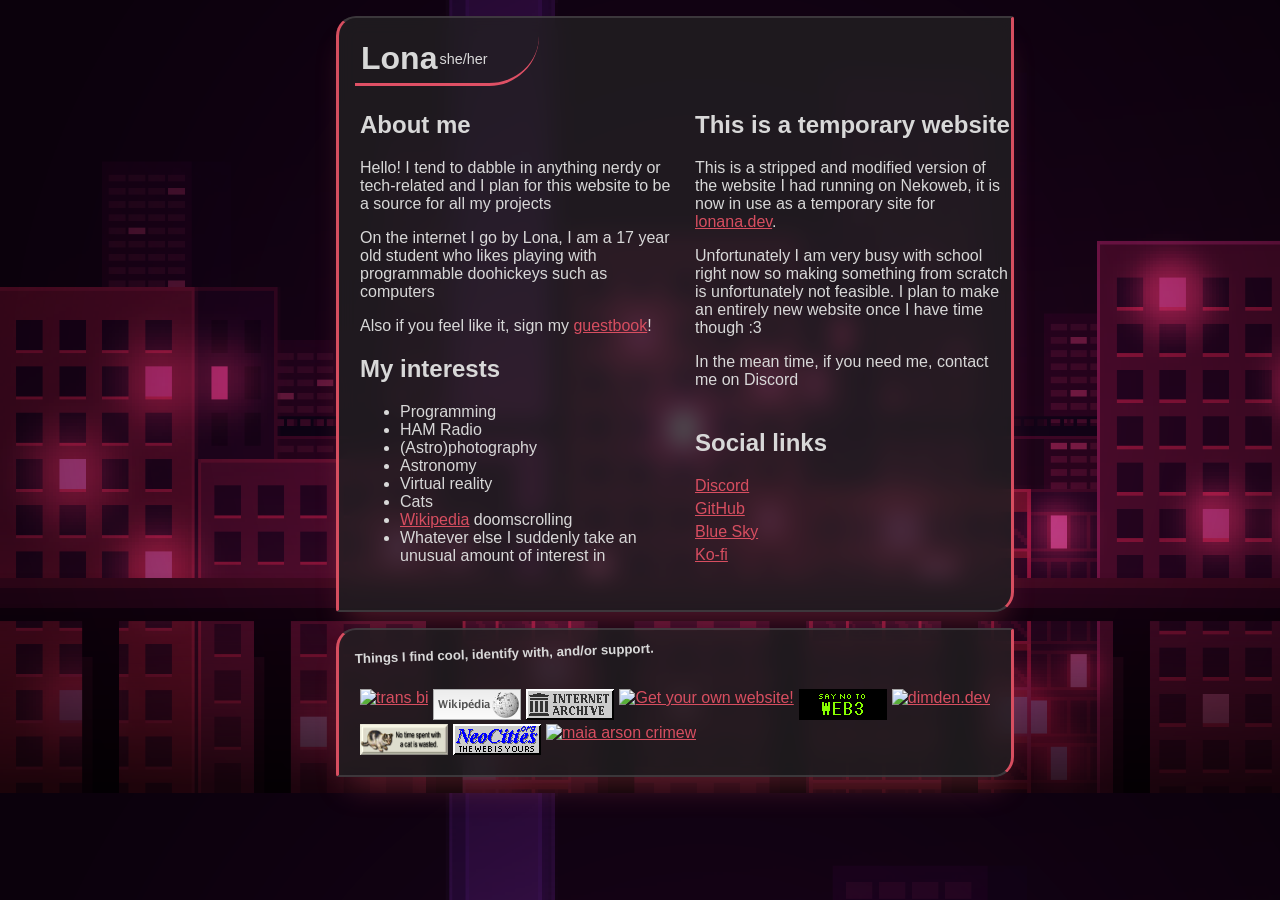
==== index.html @ 1e1ac052 "Changes to text, removed yapona, small changes to css and responsiveness" ====
<!DOCTYPE html>
<html lang="en">
<head>
    <meta charset="UTF-8"/>
    <meta name="viewport" content="width=device-width, initial-scale=1.0" />

    <meta property="og:title" content='Lona "Leona" Layona Lonana'>
    <meta property="og:description" content="Lona's website!">
    <meta property="og:image" content="https://lonana.dev/images/oneshot.png">
    <meta property="og:url" content="https://lonana.dev">
    <meta property="og:type" content="website">

    <link rel="stylesheet" href="style.css" />
    <title>The Lonana Website :3</title>
</head>
<body>
    <main>
        <div class="header-container">
            <div class="title-container">
                <h1>Lona</h1>
                <p class="small-text">she/her</p>
            </div>
            <noscript>you don't need javascript for this but did you know you disabled it :3</noscript>
        </div>
        <div id="content">
            <div class="left">
                <div>
                    <h2>About me</h2>
                    <p>Hello! I tend to dabble in anything nerdy or tech-related and I plan for this website to be a source for all my projects</p>
                    <p>On the internet I go by Lona, I am a 17 year old student who likes playing with programmable doohickeys such as computers</p>
                    <p>Also if you feel like it, sign my <a rel="noopener noreferrer" href="https://lona.atabook.org/">guestbook</a>!</p>
                </div>
                <div>
                    <h2>My interests</h2>
                    <ul>
                        <li>Programming</li>
                        <li>HAM Radio</li>
                        <li>(Astro)photography</li>
                        <li>Astronomy</li>
                        <li>Virtual reality</li>
                        <li>Cats</li>
                        <li><a target="_blank" rel="noopener noreferrer" href="https://en.wikipedia.org/wiki/Special:Random">Wikipedia</a> doomscrolling</li>
                        <li>Whatever else I suddenly take an unusual amount of interest in</li>
                    </ul>
                </div>
            </div>
            <div class="right">
                <div>
                    <h2>This is a temporary website</h2>
                    <p>This is a stripped and modified version of the website I had running on Nekoweb, it is now in use as a temporary site for <a href=""> lonana.dev</a>.</p>
                    <p>Unfortunately I am very busy with school right now so making something from scratch is unfortunately not feasible. I plan to make an entirely new website once I have time though :3</p>
                    <p>In the mean time, if you need me, contact me on Discord</p>
                </div>
                <div class="link-container">
                    <h2>Social links</h2>
                    <a target="_blank" rel="noopener noreferrer" href="https://discord.com/users/489786407020134400">Discord</a>
                    <a target="_blank" rel="noopener noreferrer" href="https://github.com/Leonaaaaaaa">GitHub</a>
                    <a target="_blank" rel="noopener noreferrer" href="https://bsky.app/profile/lonana.dev">Blue Sky</a>
                    <a target="_blank" rel="noopener noreferrer" href="https://ko-fi.com/lonalayonalonana">Ko-fi</a>
                </div>
            </div>
        </div>
    </main>
    <footer style="padding-top: 0px;">
        <h5 style="transform: rotate(-2deg) translate(0px, -12px);" >Things I find cool, identify with, and/or support.</h5>
        <div class="btn88x31-container">
            <a class="btn88x31" target="_blank" rel="noopener noreferrer" href="https://badge.les.bi"><img title="trans bi" src="https://badge.les.bi/88x31/trans/bi/half/outset.png"></a>
            <a class="btn88x31" target="_blank" rel="noopener noreferrer" href="https://en.wikipedia.org/"><img title="Wikipedia" src="images/88x31s/wikipedia.gif"></a>
            <a class="btn88x31" target="_blank" rel="noopener noreferrer" href="https://archive.org/"><img title="Internet Archive" src="images/88x31s/internetarchive.png"></a>
            <a class="btn88x31" target="_blank" rel="noopener noreferrer" href="https://nekoweb.org/"><img title="Get your own website!" src="https://nekoweb.org/assets/buttons/button6.gif"></a> <!-- button by s1nez.nekoweb.org -->
            <a class="btn88x31" target="_blank" rel="noopener noreferrer" href="https://yesterweb.org/no-to-web3/"><img title="Fuck web3" src="images/88x31s/saynotoweb3.gif"></a>
            <a class="btn88x31" target="_blank" rel="noopener noreferrer" href="https://dimden.dev/"><img title="dimden.dev" src="https://dimden.dev/services/images/88x31.gif"></a>
            <a class="btn88x31" target="_blank" rel="noopener noreferrer" href="https://user.xmission.com/~emailbox/catstuff.htm"><img style="height: 31px; width: 88px;" title="I <3 cats" src="images/88x31s/wasted.gif"></a>
            <a class="btn88x31" target="_blank" rel="noopener noreferrer" href="https://neocities.org/"><img title="Get your own website!" src="images/88x31s/neocities.gif"></a>
            <a class="btn88x31" target="_blank" rel="noopener noreferrer" href="https://maia.crimew.gay/"><img src="https://maia.crimew.gay/badges/maia.crimew.gay.png" title="maia arson crimew"></a>
        </div>
    </footer>
</body>
</html>
---- style.css ----
html {
    font-family: 'Trebuchet MS', 'Lucida Sans Unicode', 'Lucida Grande', 'Lucida Sans', Arial, sans-serif;
    background: #3f2235;
    background-image: url(images/oneshot.png);
    background-size: cover;
    color: #d8d8d8;
}

body {
    width: 50%;
    margin: 0 auto;
}

main, footer {
    background-color: #222022cc;
    border-radius: 3px;
    border-top-left-radius: 20px;
    border-bottom-right-radius: 20px;
    border-left: 3px solid #d74e60;
    border-right: 3px solid #d74e60;
    border-top: 2px solid #5f5a5f77;
    border-bottom: 2px solid #5f5a5f77;

    backdrop-filter: blur(10px);
    
    /* min-height: 50vh; */
    padding: 1rem;
    margin: 1rem;
    box-shadow: #d74e604d 0px 20px 30px -10px;
    width: 100%;
    max-width: 1200px;

    transition: height 0.5s ease;
}

.btn88x31-container {
    display: flex;
    flex-direction: row;
    flex-wrap: wrap;
}

.btn88x31 {
    transition: all 0.3s ease;
    margin-left: 5px;
}
.btn88x31:hover {
    transform: translateY(-5px) scale(1.05);
}
.btn88x31:active {
    transform: translateY(3px) scale(.95);
}


.header-container {
    display: flex;
    justify-content: start;
    align-items: center;
}

.title-container {
    display: flex;
    justify-content: left;
    align-items: center;
    min-width: 25%;
    padding: 5px;
    padding-right: 3%;
    border-bottom-right-radius: 50px;
    border-bottom: 3px solid #df5065;
}

h1 {
    margin: 1px;
    font-size: 2em;
}

.small-text {
    margin: 1px;
    font-size: 0.9em;
}

#content {
    margin: 5px;
    display: grid;
    grid-template-columns: 50% 50%;
    gap: 20px;
}


.left {
    grid-column: 1;
}

.right {
    grid-column: 2;
}

.left div, .right div {
    margin-bottom: 20px;
}


.link-li {
    list-style-type: none;
}

.link-container {
    display: flex;
    flex-direction: column;
}

.link-container a {
    margin-bottom: 5px;
}

a {
    color: #d74e60;
}

@media (max-width: 980px) {
    body {
        width: 100%;
    }

    h1 {
        font-size: 1.5em;
    }

    .small-text {
        font-size: 0.8em;
    }

    main {
        padding: 1rem;
        margin: 0.5rem;
    }
}
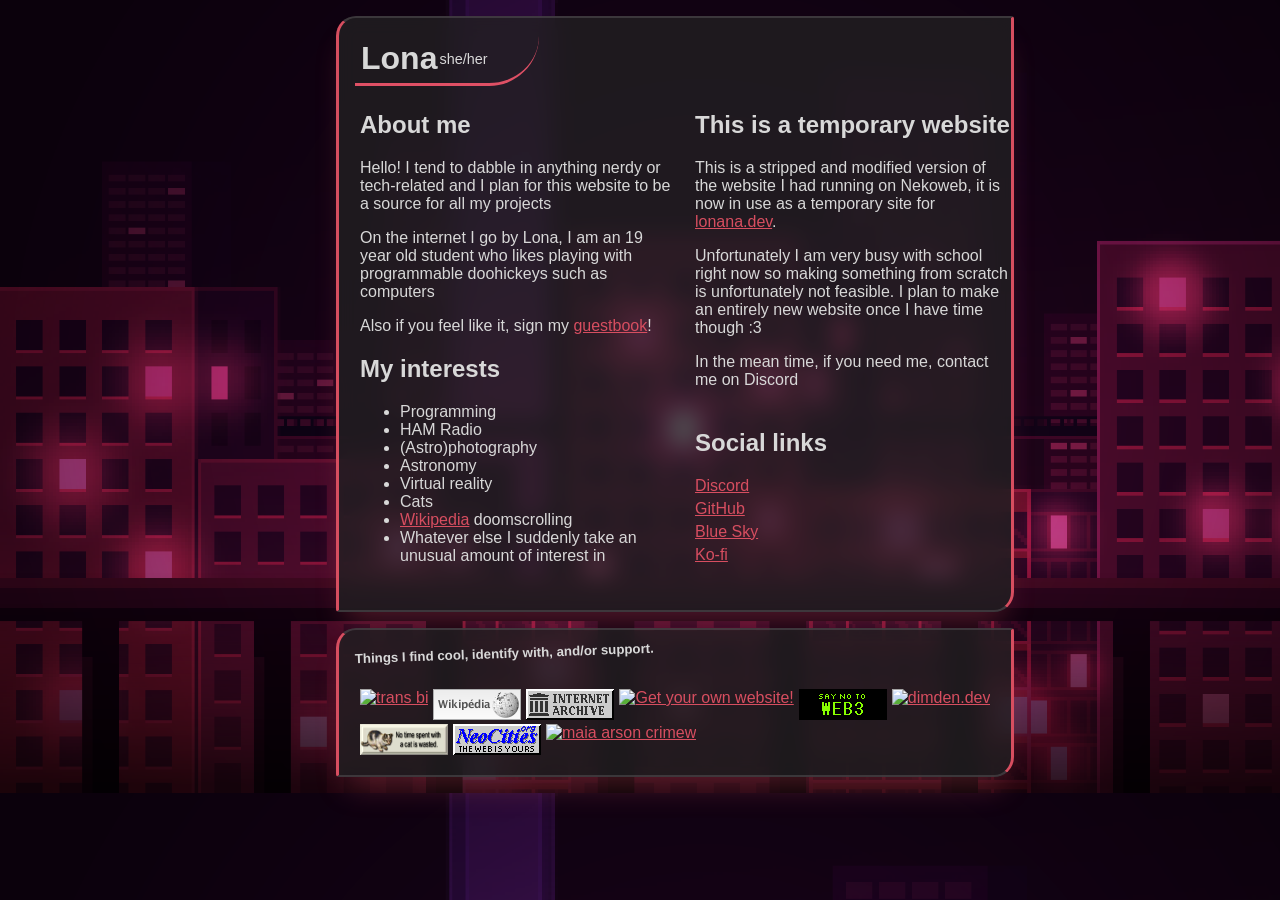
==== commit 310a9b9d: "In preparation for my 18th birthday, automatically update age in About me" ====
--- a/index.html
+++ b/index.html
@@ -27,7 +27,7 @@
                 <div>
                     <h2>About me</h2>
                     <p>Hello! I tend to dabble in anything nerdy or tech-related and I plan for this website to be a source for all my projects</p>
-                    <p>On the internet I go by Lona, I am a 17 year old student who likes playing with programmable doohickeys such as computers</p>
+                    <p>On the internet I go by Lona, I am an <span id="age">2/24/2007</span> year old student who likes playing with programmable doohickeys such as computers</p>
                     <p>Also if you feel like it, sign my <a rel="noopener noreferrer" href="https://lona.atabook.org/">guestbook</a>!</p>
                 </div>
                 <div>
@@ -75,5 +75,6 @@
             <a class="btn88x31" target="_blank" rel="noopener noreferrer" href="https://maia.crimew.gay/"><img src="https://maia.crimew.gay/badges/maia.crimew.gay.png" title="maia arson crimew"></a>
         </div>
     </footer>
+    <script src="script.js"></script>
 </body>
 </html>
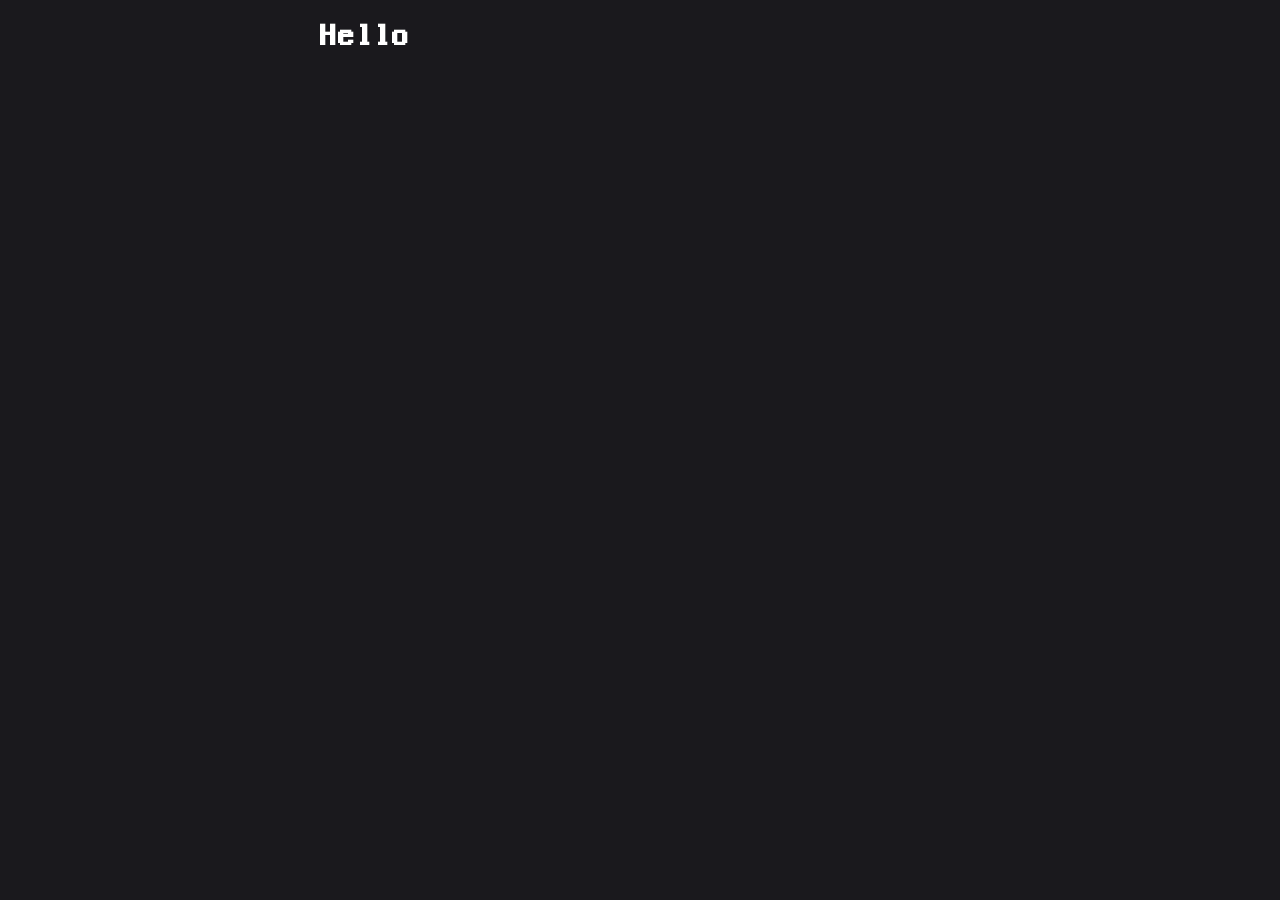
==== commit ffcd381d: "clean slate, added font" ====
--- a/index.html
+++ b/index.html
@@ -4,77 +4,18 @@
     <meta charset="UTF-8"/>
     <meta name="viewport" content="width=device-width, initial-scale=1.0" />
 
-    <meta property="og:title" content='Lona "Leona" Layona Lonana'>
-    <meta property="og:description" content="Lona's website!">
-    <meta property="og:image" content="https://lonana.dev/images/oneshot.png">
+    <meta property="og:title" content='Lona'>
+    <meta property="og:description" content="My website">
     <meta property="og:url" content="https://lonana.dev">
     <meta property="og:type" content="website">
 
-    <link rel="stylesheet" href="style.css" />
-    <title>The Lonana Website :3</title>
+    <link rel="stylesheet" href="style.css"/>
+    <title>Lona</title>
 </head>
 <body>
     <main>
-        <div class="header-container">
-            <div class="title-container">
-                <h1>Lona</h1>
-                <p class="small-text">she/her</p>
-            </div>
-            <noscript>you don't need javascript for this but did you know you disabled it :3</noscript>
-        </div>
-        <div id="content">
-            <div class="left">
-                <div>
-                    <h2>About me</h2>
-                    <p>Hello! I tend to dabble in anything nerdy or tech-related and I plan for this website to be a source for all my projects</p>
-                    <p>On the internet I go by Lona, I am an <span id="age">2/24/2007</span> year old student who likes playing with programmable doohickeys such as computers</p>
-                    <p>Also if you feel like it, sign my <a rel="noopener noreferrer" href="https://lona.atabook.org/">guestbook</a>!</p>
-                </div>
-                <div>
-                    <h2>My interests</h2>
-                    <ul>
-                        <li>Programming</li>
-                        <li>HAM Radio</li>
-                        <li>(Astro)photography</li>
-                        <li>Astronomy</li>
-                        <li>Virtual reality</li>
-                        <li>Cats</li>
-                        <li><a target="_blank" rel="noopener noreferrer" href="https://en.wikipedia.org/wiki/Special:Random">Wikipedia</a> doomscrolling</li>
-                        <li>Whatever else I suddenly take an unusual amount of interest in</li>
-                    </ul>
-                </div>
-            </div>
-            <div class="right">
-                <div>
-                    <h2>This is a temporary website</h2>
-                    <p>This is a stripped and modified version of the website I had running on Nekoweb, it is now in use as a temporary site for <a href=""> lonana.dev</a>.</p>
-                    <p>Unfortunately I am very busy with school right now so making something from scratch is unfortunately not feasible. I plan to make an entirely new website once I have time though :3</p>
-                    <p>In the mean time, if you need me, contact me on Discord</p>
-                </div>
-                <div class="link-container">
-                    <h2>Social links</h2>
-                    <a target="_blank" rel="noopener noreferrer" href="https://discord.com/users/489786407020134400">Discord</a>
-                    <a target="_blank" rel="noopener noreferrer" href="https://github.com/Leonaaaaaaa">GitHub</a>
-                    <a target="_blank" rel="noopener noreferrer" href="https://bsky.app/profile/lonana.dev">Blue Sky</a>
-                    <a target="_blank" rel="noopener noreferrer" href="https://ko-fi.com/lonalayonalonana">Ko-fi</a>
-                </div>
-            </div>
-        </div>
+        <h1>Hello</h1>
     </main>
-    <footer style="padding-top: 0px;">
-        <h5 style="transform: rotate(-2deg) translate(0px, -12px);" >Things I find cool, identify with, and/or support.</h5>
-        <div class="btn88x31-container">
-            <a class="btn88x31" target="_blank" rel="noopener noreferrer" href="https://badge.les.bi"><img title="trans bi" src="https://badge.les.bi/88x31/trans/bi/half/outset.png"></a>
-            <a class="btn88x31" target="_blank" rel="noopener noreferrer" href="https://en.wikipedia.org/"><img title="Wikipedia" src="images/88x31s/wikipedia.gif"></a>
-            <a class="btn88x31" target="_blank" rel="noopener noreferrer" href="https://archive.org/"><img title="Internet Archive" src="images/88x31s/internetarchive.png"></a>
-            <a class="btn88x31" target="_blank" rel="noopener noreferrer" href="https://nekoweb.org/"><img title="Get your own website!" src="https://nekoweb.org/assets/buttons/button6.gif"></a> <!-- button by s1nez.nekoweb.org -->
-            <a class="btn88x31" target="_blank" rel="noopener noreferrer" href="https://yesterweb.org/no-to-web3/"><img title="Fuck web3" src="images/88x31s/saynotoweb3.gif"></a>
-            <a class="btn88x31" target="_blank" rel="noopener noreferrer" href="https://dimden.dev/"><img title="dimden.dev" src="https://dimden.dev/services/images/88x31.gif"></a>
-            <a class="btn88x31" target="_blank" rel="noopener noreferrer" href="https://user.xmission.com/~emailbox/catstuff.htm"><img style="height: 31px; width: 88px;" title="I <3 cats" src="images/88x31s/wasted.gif"></a>
-            <a class="btn88x31" target="_blank" rel="noopener noreferrer" href="https://neocities.org/"><img title="Get your own website!" src="images/88x31s/neocities.gif"></a>
-            <a class="btn88x31" target="_blank" rel="noopener noreferrer" href="https://maia.crimew.gay/"><img src="https://maia.crimew.gay/badges/maia.crimew.gay.png" title="maia arson crimew"></a>
-        </div>
-    </footer>
     <script src="script.js"></script>
 </body>
 </html>
--- a/style.css
+++ b/style.css
@@ -1,136 +1,15 @@
+@font-face {
+    font-family: 'PerfectDOSVGA';
+    src: url('fonts/Perfect DOS VGA 437.ttf') format('truetype');
+}
+
 html {
-    font-family: 'Trebuchet MS', 'Lucida Sans Unicode', 'Lucida Grande', 'Lucida Sans', Arial, sans-serif;
-    background: #3f2235;
-    background-image: url(images/oneshot.png);
-    background-size: cover;
-    color: #d8d8d8;
+    font-family: 'PerfectDOSVGA', monospace;
+    background: #1a191d;
+    color: white;
 }
 
 body {
     width: 50%;
     margin: 0 auto;
 }
-
-main, footer {
-    background-color: #222022cc;
-    border-radius: 3px;
-    border-top-left-radius: 20px;
-    border-bottom-right-radius: 20px;
-    border-left: 3px solid #d74e60;
-    border-right: 3px solid #d74e60;
-    border-top: 2px solid #5f5a5f77;
-    border-bottom: 2px solid #5f5a5f77;
-
-    backdrop-filter: blur(10px);
-    
-    /* min-height: 50vh; */
-    padding: 1rem;
-    margin: 1rem;
-    box-shadow: #d74e604d 0px 20px 30px -10px;
-    width: 100%;
-    max-width: 1200px;
-
-    transition: height 0.5s ease;
-}
-
-.btn88x31-container {
-    display: flex;
-    flex-direction: row;
-    flex-wrap: wrap;
-}
-
-.btn88x31 {
-    transition: all 0.3s ease;
-    margin-left: 5px;
-}
-.btn88x31:hover {
-    transform: translateY(-5px) scale(1.05);
-}
-.btn88x31:active {
-    transform: translateY(3px) scale(.95);
-}
-
-
-.header-container {
-    display: flex;
-    justify-content: start;
-    align-items: center;
-}
-
-.title-container {
-    display: flex;
-    justify-content: left;
-    align-items: center;
-    min-width: 25%;
-    padding: 5px;
-    padding-right: 3%;
-    border-bottom-right-radius: 50px;
-    border-bottom: 3px solid #df5065;
-}
-
-h1 {
-    margin: 1px;
-    font-size: 2em;
-}
-
-.small-text {
-    margin: 1px;
-    font-size: 0.9em;
-}
-
-#content {
-    margin: 5px;
-    display: grid;
-    grid-template-columns: 50% 50%;
-    gap: 20px;
-}
-
-
-.left {
-    grid-column: 1;
-}
-
-.right {
-    grid-column: 2;
-}
-
-.left div, .right div {
-    margin-bottom: 20px;
-}
-
-
-.link-li {
-    list-style-type: none;
-}
-
-.link-container {
-    display: flex;
-    flex-direction: column;
-}
-
-.link-container a {
-    margin-bottom: 5px;
-}
-
-a {
-    color: #d74e60;
-}
-
-@media (max-width: 980px) {
-    body {
-        width: 100%;
-    }
-
-    h1 {
-        font-size: 1.5em;
-    }
-
-    .small-text {
-        font-size: 0.8em;
-    }
-
-    main {
-        padding: 1rem;
-        margin: 0.5rem;
-    }
-}
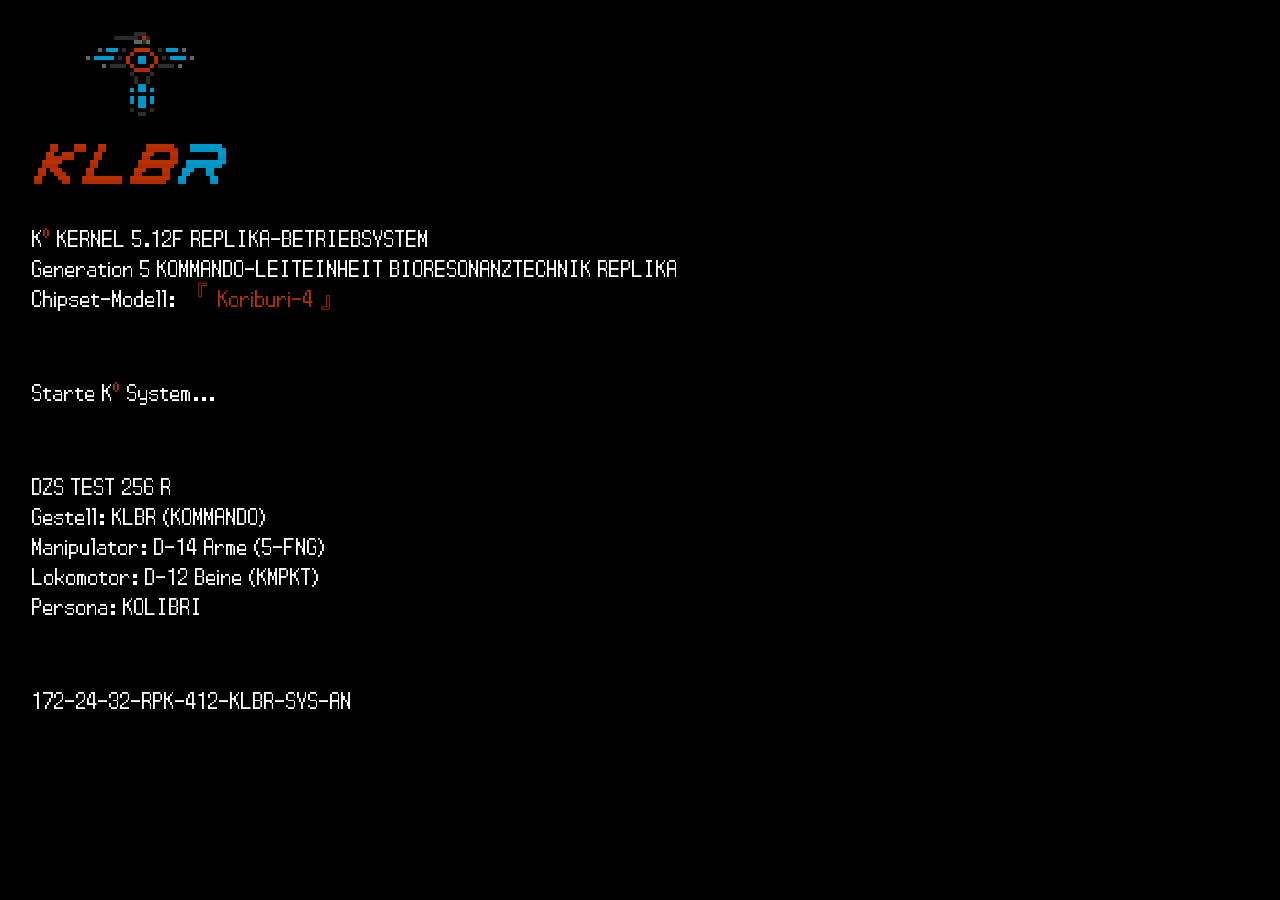
==== commit 964075d0: "SIGNALIS KLBR Boot #1" ====
--- a/index.html
+++ b/index.html
@@ -1,21 +1,39 @@
 <!DOCTYPE html>
 <html lang="en">
-<head>
-    <meta charset="UTF-8"/>
+  <head>
+    <meta charset="UTF-8" />
     <meta name="viewport" content="width=device-width, initial-scale=1.0" />
 
-    <meta property="og:title" content='Lona'>
-    <meta property="og:description" content="My website">
-    <meta property="og:url" content="https://lonana.dev">
-    <meta property="og:type" content="website">
+    <meta property="og:title" content="Lona" />
+    <meta property="og:description" content="My website" />
+    <meta property="og:url" content="https://lonana.dev" />
+    <meta property="og:type" content="website" />
 
-    <link rel="stylesheet" href="style.css"/>
+    <link rel="stylesheet" href="style.css" />
+    <link rel="stylesheet" href="startup.css" />
     <title>Lona</title>
-</head>
-<body>
-    <main>
-        <h1>Hello</h1>
-    </main>
-    <script src="script.js"></script>
-</body>
-</html>+  </head>
+  <body>
+    <img src="images/KLBR_Logo.png" style="width: 200px" />
+
+    <p>K<span class="red">⁰</span> KERNEL 5.12F REPLIKA-BETRIEBSYSTEM</p>
+    <p>Generation 5 KOMMANDO-LEITEINHEIT BIORESONANZTECHNIK REPLIKA</p>
+    <p>Chipset-Modell: <span class="red">『 Koriburi-4 』</span></p>
+    <br>
+    <p>Starte K<span class="red">⁰</span> System...</p>
+    <br>
+    <p>DZS TEST 256 R</p>
+    <div>
+        <p>Gestell: KLBR (KOMMANDO)</p>
+        <p>Manipulator: D-14 Arme (5-FNG)</p>
+        <p>Lokomotor: D-12 Beine (KMPKT)</p>
+        <p>Persona: KOLIBRI</p>
+    </div>
+    <br>
+    <p>172-24-32-RPK-412-KLBR-SYS-AN</p>
+    <noscript>
+      <a href="#">TO_DOSSIER</a>
+    </noscript>
+    <script src="startup.js"></script>
+  </body>
+</html>
--- a/style.css
+++ b/style.css
@@ -1,11 +1,26 @@
+:root {
+    --red:#AE3107;
+    --blue: #208DB8;
+    --white: #FFFFFFEF;
+}
+
+.red {
+    color: var(--red);
+}
+
+.blue {
+    color: var(--blue);
+}
+
+
 @font-face {
     font-family: 'PerfectDOSVGA';
-    src: url('fonts/Perfect DOS VGA 437.ttf') format('truetype');
+    src: url('fonts/pokemon-dp-pro.ttf') format('truetype');
 }
 
 html {
     font-family: 'PerfectDOSVGA', monospace;
-    background: #1a191d;
+    background: #000000;
     color: white;
 }
 
--- a/startup.css
+++ b/startup.css
@@ -0,0 +1,10 @@
+body {
+    width: auto;
+    margin-left: 30px;
+    font-size: 30px;
+}
+
+body p {
+    white-space: pre;
+    line-height: 0;
+}
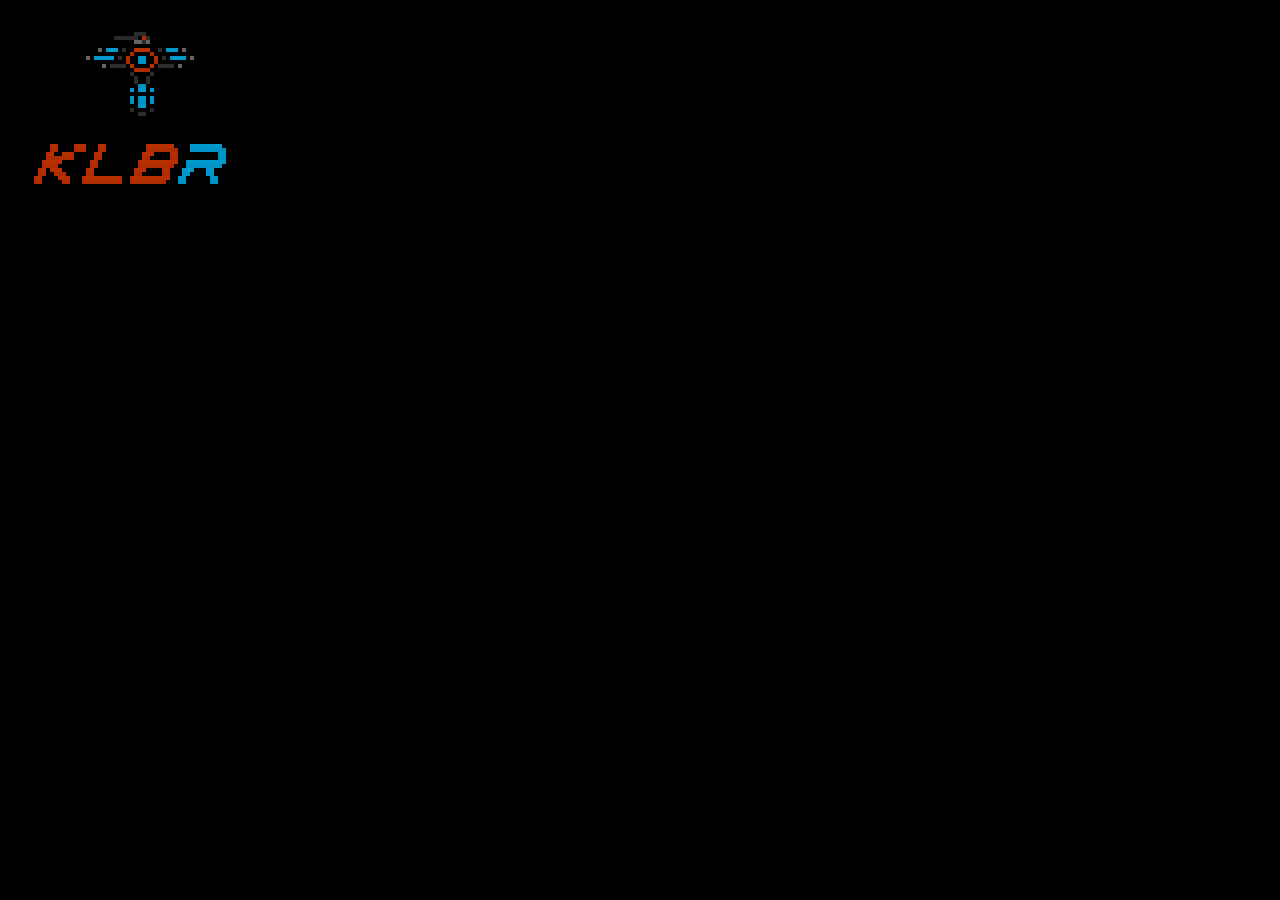
==== commit d66b2d14: "boot sequence" ====
--- a/index.html
+++ b/index.html
@@ -4,8 +4,8 @@
     <meta charset="UTF-8" />
     <meta name="viewport" content="width=device-width, initial-scale=1.0" />
 
-    <meta property="og:title" content="Lona" />
-    <meta property="og:description" content="My website" />
+    <meta property="og:title" content='KLBR "Lona"' />
+    <meta property="og:description" content="My personal website :3"/>
     <meta property="og:url" content="https://lonana.dev" />
     <meta property="og:type" content="website" />
 
@@ -14,23 +14,25 @@
     <title>Lona</title>
   </head>
   <body>
-    <img src="images/KLBR_Logo.png" style="width: 200px" />
+    <img id="replika-logo" src="images/KLBR_Logo.png" style="width: 200px" />
 
-    <p>K<span class="red">⁰</span> KERNEL 5.12F REPLIKA-BETRIEBSYSTEM</p>
-    <p>Generation 5 KOMMANDO-LEITEINHEIT BIORESONANZTECHNIK REPLIKA</p>
-    <p>Chipset-Modell: <span class="red">『 Koriburi-4 』</span></p>
+    <div id="replika-os">
+      <p>K<span class="red">⁰</span> KERNEL 5.12F REPLIKA-BETRIEBSYSTEM</p>
+      <p>Generation 5 KOMMANDO-LEITEINHEIT BIORESONANZTECHNIK REPLIKA</p>
+      <p>Chipset-Modell: <span class="red">『 Koriburi-4 』</span></p>
+    </div>
     <br>
-    <p>Starte K<span class="red">⁰</span> System...</p>
+    <p id="replika-start">Starte K<span class="red">⁰</span> System...</p>
     <br>
-    <p>DZS TEST 256 R</p>
-    <div>
+    <p id="replika-test" >DZS TEST 256 R</p>
+    <div id="replika-info">
         <p>Gestell: KLBR (KOMMANDO)</p>
         <p>Manipulator: D-14 Arme (5-FNG)</p>
         <p>Lokomotor: D-12 Beine (KMPKT)</p>
         <p>Persona: KOLIBRI</p>
     </div>
     <br>
-    <p>172-24-32-RPK-412-KLBR-SYS-AN</p>
+    <p id="replika-id" >172-24-32-RPK-412-KLBR-SYS-AN</p>
     <noscript>
       <a href="#">TO_DOSSIER</a>
     </noscript>
--- a/startup.css
+++ b/startup.css
@@ -1,10 +1,19 @@
+@import 'style.css';
+
 body {
-    width: auto;
     margin-left: 30px;
     font-size: 30px;
 }
 
 body p {
-    white-space: pre;
     line-height: 0;
 }
+
+a {
+    color: var(--blue);
+    text-decoration: none;
+}
+
+a:hover {
+    text-decoration: underline;
+}
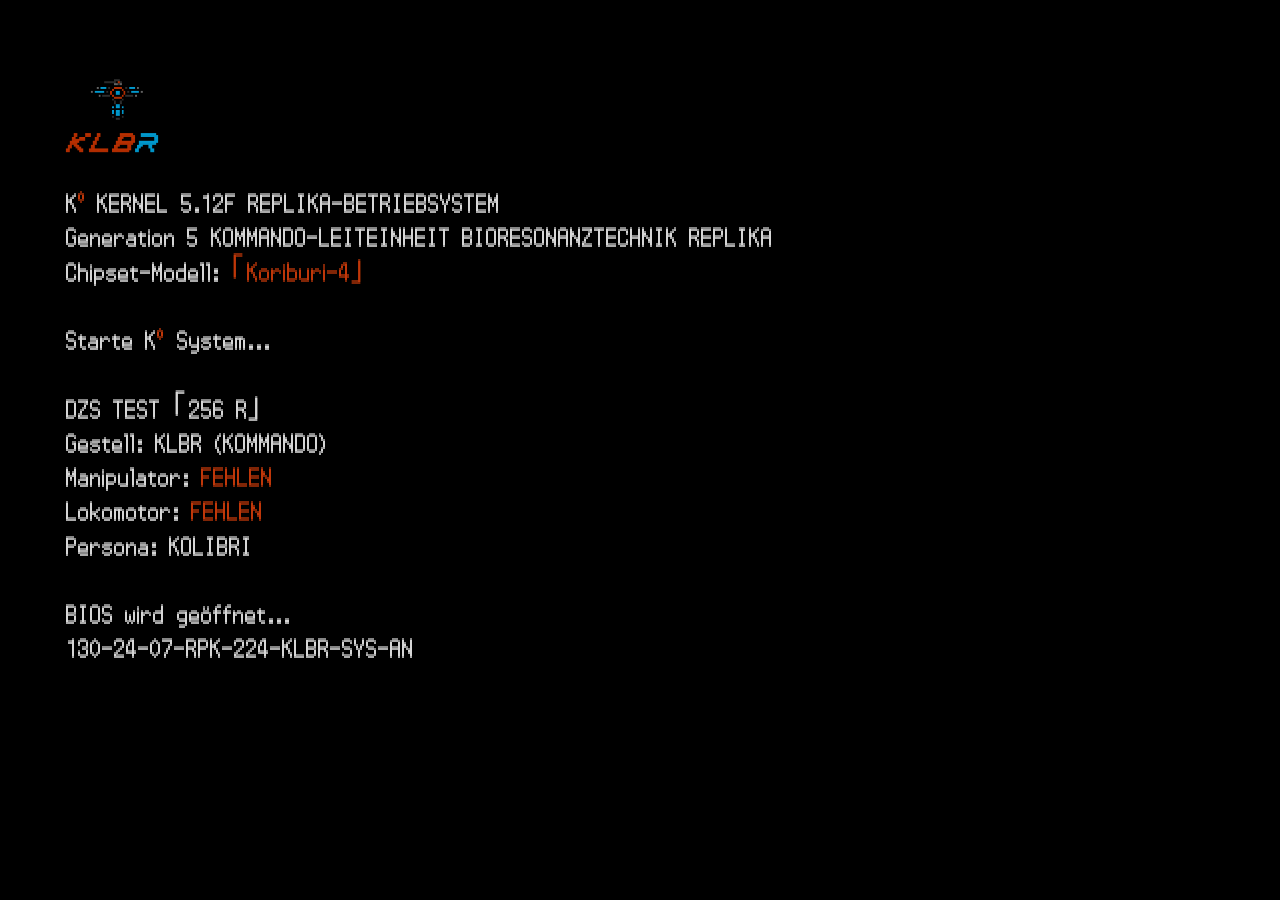
==== commit 2c33e421: "things or whateverrr" ====
--- a/index.html
+++ b/index.html
@@ -3,39 +3,40 @@
   <head>
     <meta charset="UTF-8" />
     <meta name="viewport" content="width=device-width, initial-scale=1.0" />
-
-    <meta property="og:title" content='KLBR "Lona"' />
-    <meta property="og:description" content="My personal website :3"/>
-    <meta property="og:url" content="https://lonana.dev" />
-    <meta property="og:type" content="website" />
-
     <link rel="stylesheet" href="style.css" />
-    <link rel="stylesheet" href="startup.css" />
     <title>Lona</title>
   </head>
   <body>
-    <img id="replika-logo" src="images/KLBR_Logo.png" style="width: 200px" />
+    <header>
+      <img id="replika-logo" src="images/KLBR_Logo.png"/>
+    </header>
+    <main id="startup-text">
 
-    <div id="replika-os">
-      <p>K<span class="red">⁰</span> KERNEL 5.12F REPLIKA-BETRIEBSYSTEM</p>
-      <p>Generation 5 KOMMANDO-LEITEINHEIT BIORESONANZTECHNIK REPLIKA</p>
-      <p>Chipset-Modell: <span class="red">『 Koriburi-4 』</span></p>
-    </div>
-    <br>
-    <p id="replika-start">Starte K<span class="red">⁰</span> System...</p>
-    <br>
-    <p id="replika-test" >DZS TEST 256 R</p>
-    <div id="replika-info">
-        <p>Gestell: KLBR (KOMMANDO)</p>
-        <p>Manipulator: D-14 Arme (5-FNG)</p>
-        <p>Lokomotor: D-12 Beine (KMPKT)</p>
-        <p>Persona: KOLIBRI</p>
-    </div>
-    <br>
-    <p id="replika-id" >172-24-32-RPK-412-KLBR-SYS-AN</p>
-    <noscript>
-      <a href="#">TO_DOSSIER</a>
-    </noscript>
-    <script src="startup.js"></script>
+      <div id="replika-os">
+        <p>K<span class="red">⁰</span> KERNEL 5.12F REPLIKA-BETRIEBSYSTEM</p>
+        <p>Generation 5 KOMMANDO-LEITEINHEIT BIORESONANZTECHNIK REPLIKA</p>
+        <p>Chipset-Modell: <span class="red">｢Koriburi-4｣</span></p>
+      </div>
+
+      <br>
+      <p id="replika-start">Starte K<span class="red">⁰</span> System...</p>
+      <br>
+      <p id="replika-test" >DZS TEST ｢256 R｣</p>
+      <div id="replika-info">
+          <p>Gestell: KLBR (KOMMANDO)</p>
+          <p>Manipulator: <span class="red">FEHLEN</span></p>
+          <p>Lokomotor: <span class="red">FEHLEN</span></p>
+          <p>Persona: KOLIBRI</p>
+      </div>
+      <br>
+      <div id="replika-id" >
+        <p>BIOS wird geöffnet...</p>
+        <p>130-24-07-RPK-224-KLBR-SYS-AN</p>
+      </div>
+      <noscript>
+        <a href="#">OPEN BIOS</a>
+      </noscript>
+    </main>
+    <!-- <script src="startup.js"></script> -->
   </body>
-</html>
+</html>
--- a/style.css
+++ b/style.css
@@ -1,30 +1,56 @@
 :root {
-    --red:#AE3107;
-    --blue: #208DB8;
-    --white: #FFFFFFEF;
+    font-size: 100%;
+
+    --red:#ff490b80;
+    --blue: #00bfff80;
+    --white: #ffffff85;
+}
+
+@font-face {
+    font-family: 'Pokemon DP Pro';
+    src: url('fonts/pokemon-dp-pro.woff2') format('woff2');
+    font-display: swap;
+}
+
+
+body {
+    font-family: 'Pokemon DP Pro';
+    position: absolute;
+    display: flex;
+    flex-direction: column;
+    background: #000000;
+    color: var(--white);
+    text-shadow: 0px 2px #ffffffaa;
+    margin: 5%;
+    height: min-content;
+    font-size: 2rem;
+}
+
+#startup-text {
+    margin-bottom: 2rem;
+    word-spacing: 4pt;
+    line-height: 1.7pt;
+}
+
+#replika-logo {
+    height: 6rem;
+}
+
+a {
+    color: var(--blue);
+    text-decoration: none;
+}
+
+a:hover {
+    text-decoration: underline;
 }
 
 .red {
     color: var(--red);
+    text-shadow: 0px 1.9px #ff490b80;
 }
 
 .blue {
     color: var(--blue);
-}
-
-
-@font-face {
-    font-family: 'PerfectDOSVGA';
-    src: url('fonts/pokemon-dp-pro.ttf') format('truetype');
-}
-
-html {
-    font-family: 'PerfectDOSVGA', monospace;
-    background: #000000;
-    color: white;
-}
-
-body {
-    width: 50%;
-    margin: 0 auto;
-}
+    text-shadow: 0px 1.9px #23c4fa80;
+}
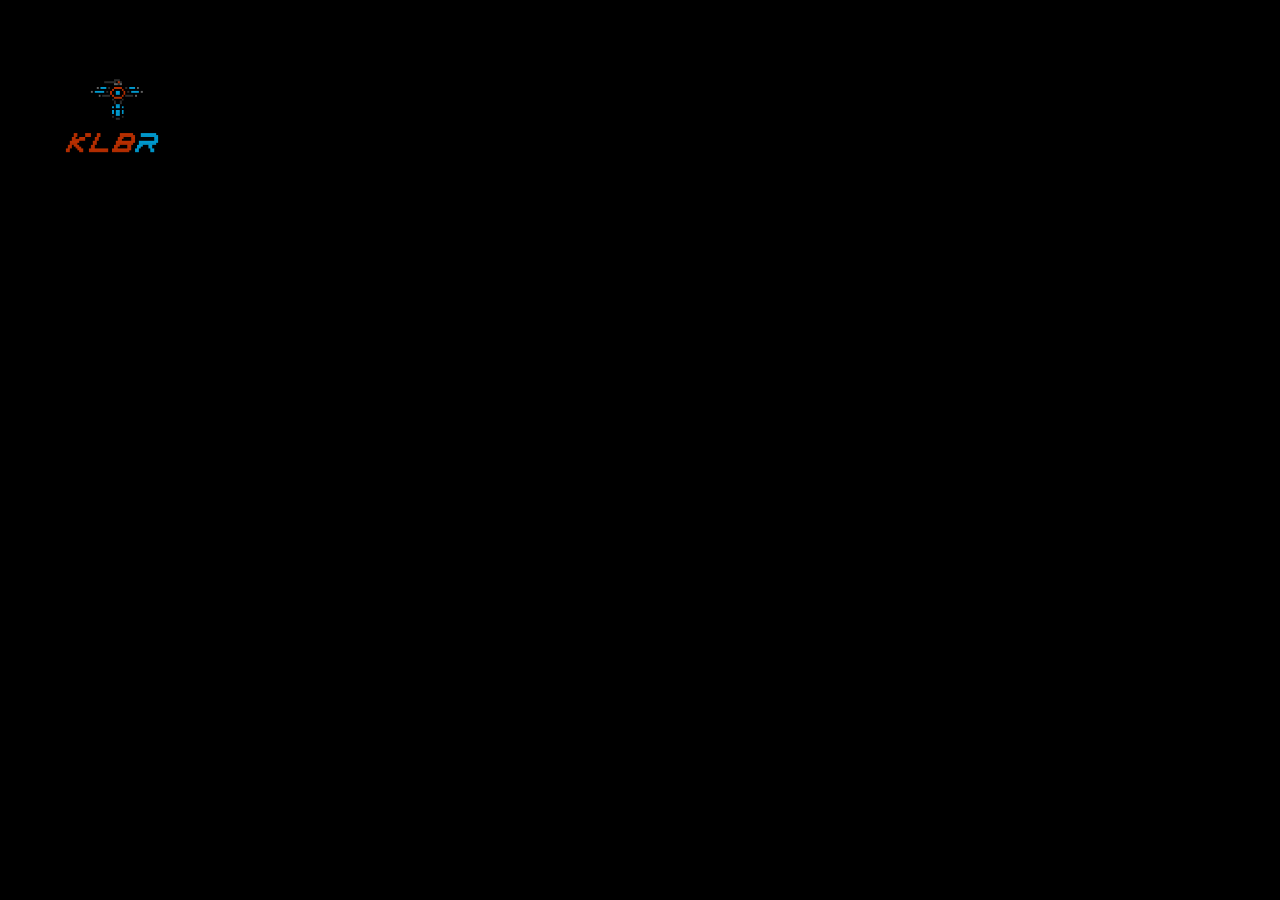
==== commit 1d5d9bda: "meow" ====
--- a/index.html
+++ b/index.html
@@ -37,6 +37,6 @@
         <a href="#">OPEN BIOS</a>
       </noscript>
     </main>
-    <!-- <script src="startup.js"></script> -->
+    <script src="startup.js"></script>
   </body>
 </html>
--- a/style.css
+++ b/style.css
@@ -4,6 +4,7 @@
     --red:#ff490b80;
     --blue: #00bfff80;
     --white: #ffffff85;
+    --grey: #80808080;
 }
 
 @font-face {
@@ -38,6 +39,7 @@
 
 a {
     color: var(--blue);
+    text-shadow: 0px 1.9px #23c4fa80;
     text-decoration: none;
 }
 
